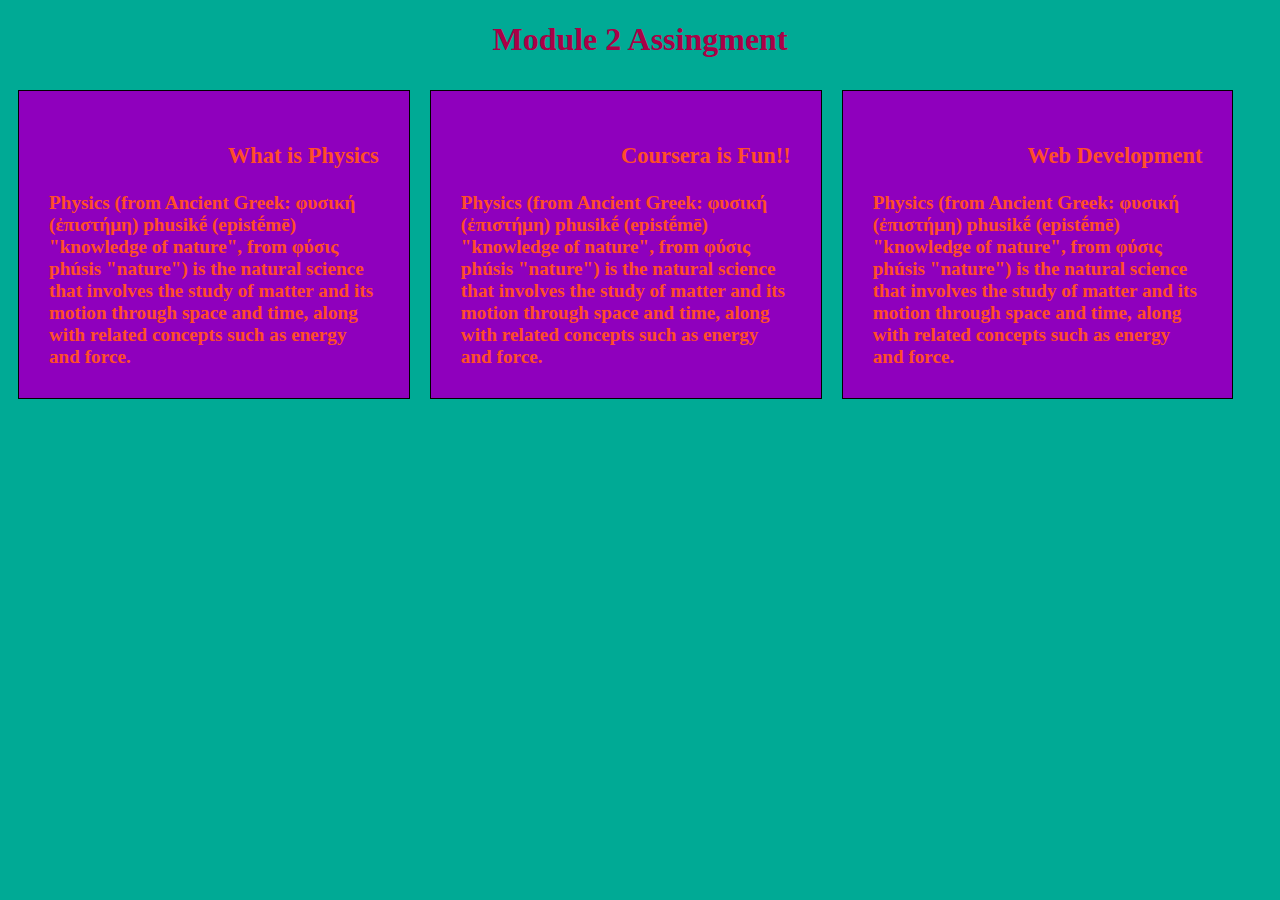
==== module-2-index.html @ 5be574aa "Add files via upload" ====
<!DOCTYPE html>
<html>
<head>
	<meta charset="utf-8">
	<title>Module2 Assingment</title>
	<link rel="stylesheet" href="module2_style.css">

</head>
<body>
<h1>Module 2 Assingment</h1>
<section id="p1">
<h3>What is Physics</h3>
Physics (from Ancient Greek: φυσική (ἐπιστήμη) phusikḗ (epistḗmē) "knowledge of nature", from φύσις phúsis "nature") is the natural science that involves the study of matter and its motion through space and time, along with related concepts such as energy and force.</section>
<section id="p2">
<h3>Coursera is Fun!!</h3>
Physics (from Ancient Greek: φυσική (ἐπιστήμη) phusikḗ (epistḗmē) "knowledge of nature", from φύσις phúsis "nature") is the natural science that involves the study of matter and its motion through space and time, along with related concepts such as energy and force.</section>
<section id="p3">
<h3>Web Development</h3>
Physics (from Ancient Greek: φυσική (ἐπιστήμη) phusikḗ (epistḗmē) "knowledge of nature", from φύσις phúsis "nature") is the natural science that involves the study of matter and its motion through space and time, along with related concepts such as energy and force.</section>
</body>
</html>
---- module2_style.css ----
*{
		box-sizing: border-box;
	}
	body {
		background-color: #00AA95;

	}
	h1{
		text-align: center;
		color: #AA0046
	}
	@media (min-width: 992px) {
	section {
		width: 31%;
		padding: 30px;
		color: #FF4E28;
		margin: 10px;
		font-size: 120%;
		font-weight: bold;
		background-color: #8F00BD;
		border: 1px solid black;
		float: left;
		
	}
	h3 {
		text-align: right;
	}
	
	}
	@media (min-width: 768px) and (max-width: 991px) {
	#p1, #p2 {
		width: 45%;
		padding: 30px;
		color: #FF4E28;
		margin: 10px;
		font-size: 120%;
		font-weight: bold;
		background-color: #8F00BD;
		border: 1px solid black;
		float: left;
		
	}
	#p3 {
		width: 92%;
		padding: 30px;
		color: #FF4E28;
		margin: 10px;
		font-size: 120%;
		font-weight: bold;
		background-color: #8F00BD;
		border: 1px solid black;
		clear: left;
	}
	h3 {
		text-align: right;
	}

	}
	@media (max-width: 767px) {
		section {
		width: 92%;
		padding: 30px;
		color: #FF4E28;
		margin: 10px;
		font-size: 120%;
		font-weight: bold;
		background-color: #8F00BD;
		border: 1px solid black;
		
	}
	h3 {
		text-align: right;
	}

	}
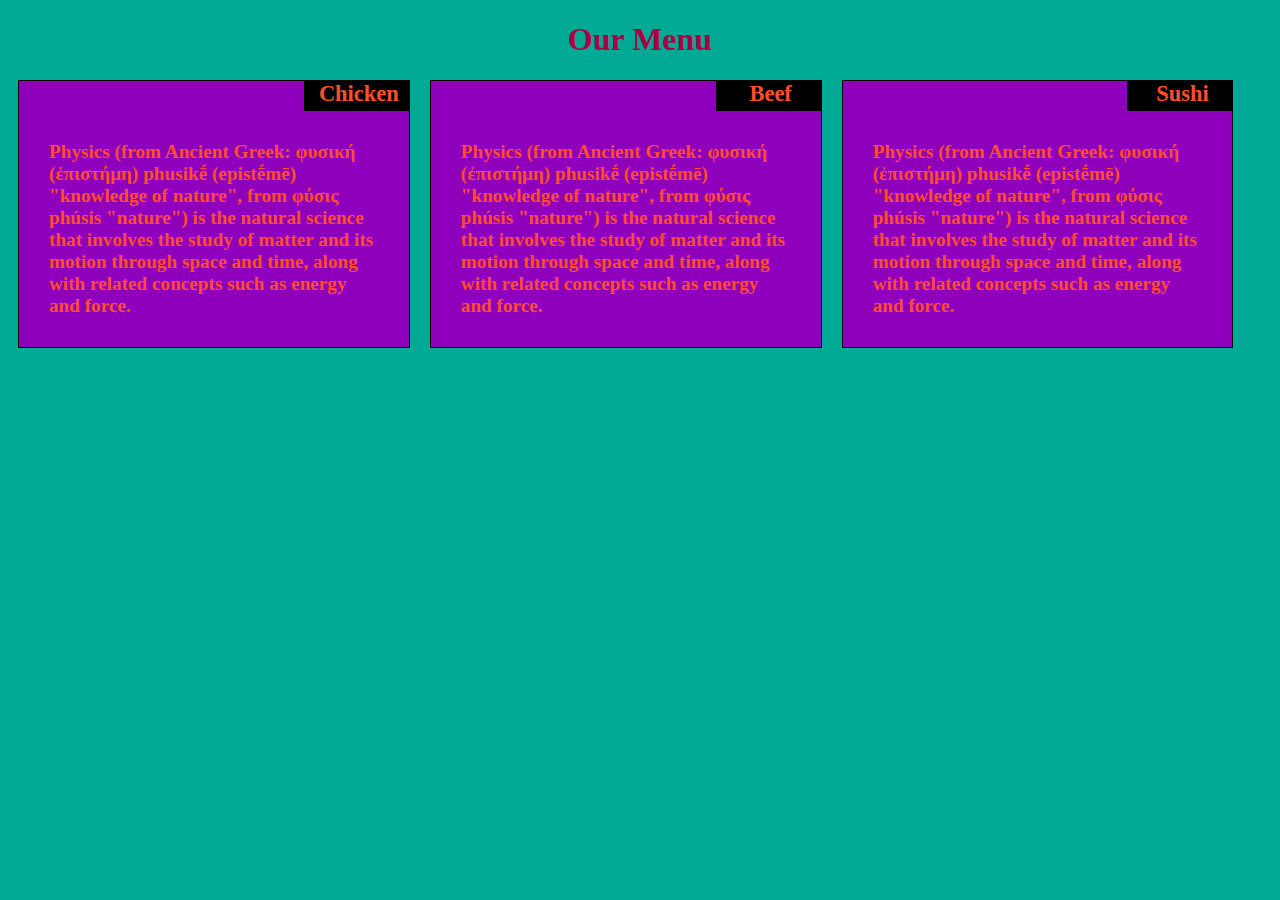
==== commit 6ba76515: "Updated Module 2 test" ====
--- a/module-2-index.html
+++ b/module-2-index.html
@@ -2,20 +2,21 @@
 <html>
 <head>
 	<meta charset="utf-8">
+	<meta name="viewport" content="width=device-width, initial-scale=1.0">
 	<title>Module2 Assingment</title>
 	<link rel="stylesheet" href="module2_style.css">
 
 </head>
 <body>
-<h1>Module 2 Assingment</h1>
+<h1>Our Menu</h1>
 <section id="p1">
-<h3>What is Physics</h3>
+<h3>Chicken</h3>
 Physics (from Ancient Greek: φυσική (ἐπιστήμη) phusikḗ (epistḗmē) "knowledge of nature", from φύσις phúsis "nature") is the natural science that involves the study of matter and its motion through space and time, along with related concepts such as energy and force.</section>
 <section id="p2">
-<h3>Coursera is Fun!!</h3>
+<h3>Beef</h3>
 Physics (from Ancient Greek: φυσική (ἐπιστήμη) phusikḗ (epistḗmē) "knowledge of nature", from φύσις phúsis "nature") is the natural science that involves the study of matter and its motion through space and time, along with related concepts such as energy and force.</section>
 <section id="p3">
-<h3>Web Development</h3>
+<h3>Sushi</h3>
 Physics (from Ancient Greek: φυσική (ἐπιστήμη) phusikḗ (epistḗmē) "knowledge of nature", from φύσις phúsis "nature") is the natural science that involves the study of matter and its motion through space and time, along with related concepts such as energy and force.</section>
 </body>
-</html>+</html>
--- a/module2_style.css
+++ b/module2_style.css
@@ -13,7 +13,36 @@
 	@media (min-width: 992px) {
 	section {
 		width: 31%;
-		padding: 30px;
+		padding: 60px 30px 30px 30px;
+		color: #FF4E28;
+		margin: 0px 10px 10px 10px;
+		font-size: 120%;
+		font-weight: bold;
+		background-color: #8F00BD;
+		border: 1px solid black;
+		float: left;
+		position: relative;
+
+	}
+	h3{
+		position: absolute;
+		top: -22px;
+		right: 0;
+		background-color: black;
+		width: 105px;
+		height: 30px;
+		padding-left: 5px;
+		text-align: center;
+
+	}
+
+
+
+	}
+	@media (min-width: 768px) and (max-width: 991px) {
+	#p1, #p2 {
+		width: 45%;
+		padding: 60px 30px 30px 30px;
 		color: #FF4E28;
 		margin: 10px;
 		font-size: 120%;
@@ -21,29 +50,12 @@
 		background-color: #8F00BD;
 		border: 1px solid black;
 		float: left;
-		
-	}
-	h3 {
-		text-align: right;
-	}
-	
-	}
-	@media (min-width: 768px) and (max-width: 991px) {
-	#p1, #p2 {
-		width: 45%;
-		padding: 30px;
-		color: #FF4E28;
-		margin: 10px;
-		font-size: 120%;
-		font-weight: bold;
-		background-color: #8F00BD;
-		border: 1px solid black;
-		float: left;
-		
+		position: relative;
+
 	}
 	#p3 {
 		width: 92%;
-		padding: 30px;
+		padding: 60px 30px 30px 30px;
 		color: #FF4E28;
 		margin: 10px;
 		font-size: 120%;
@@ -51,26 +63,47 @@
 		background-color: #8F00BD;
 		border: 1px solid black;
 		clear: left;
+		position: relative;
+
 	}
-	h3 {
-		text-align: right;
+
+	h3{
+		position: absolute;
+		top: -22px;
+		right: 0;
+		background-color: black;
+		width: 90px;
+		height: 30px;
+		padding-left: 5px;
+		text-align: center;
+
 	}
 
 	}
 	@media (max-width: 767px) {
 		section {
 		width: 92%;
-		padding: 30px;
+		padding: 60px 30px 30px 30px;
 		color: #FF4E28;
 		margin: 10px;
 		font-size: 120%;
 		font-weight: bold;
 		background-color: #8F00BD;
 		border: 1px solid black;
-		
+		position: relative;
+
 	}
-	h3 {
-		text-align: right;
+
+	h3{
+		position: absolute;
+		top: -22px;
+		right: 0;
+		background-color: black;
+		width: 190px;
+		height: 30px;
+		padding-left: 5px;
+		text-align: center;
+
 	}
 
 	}
